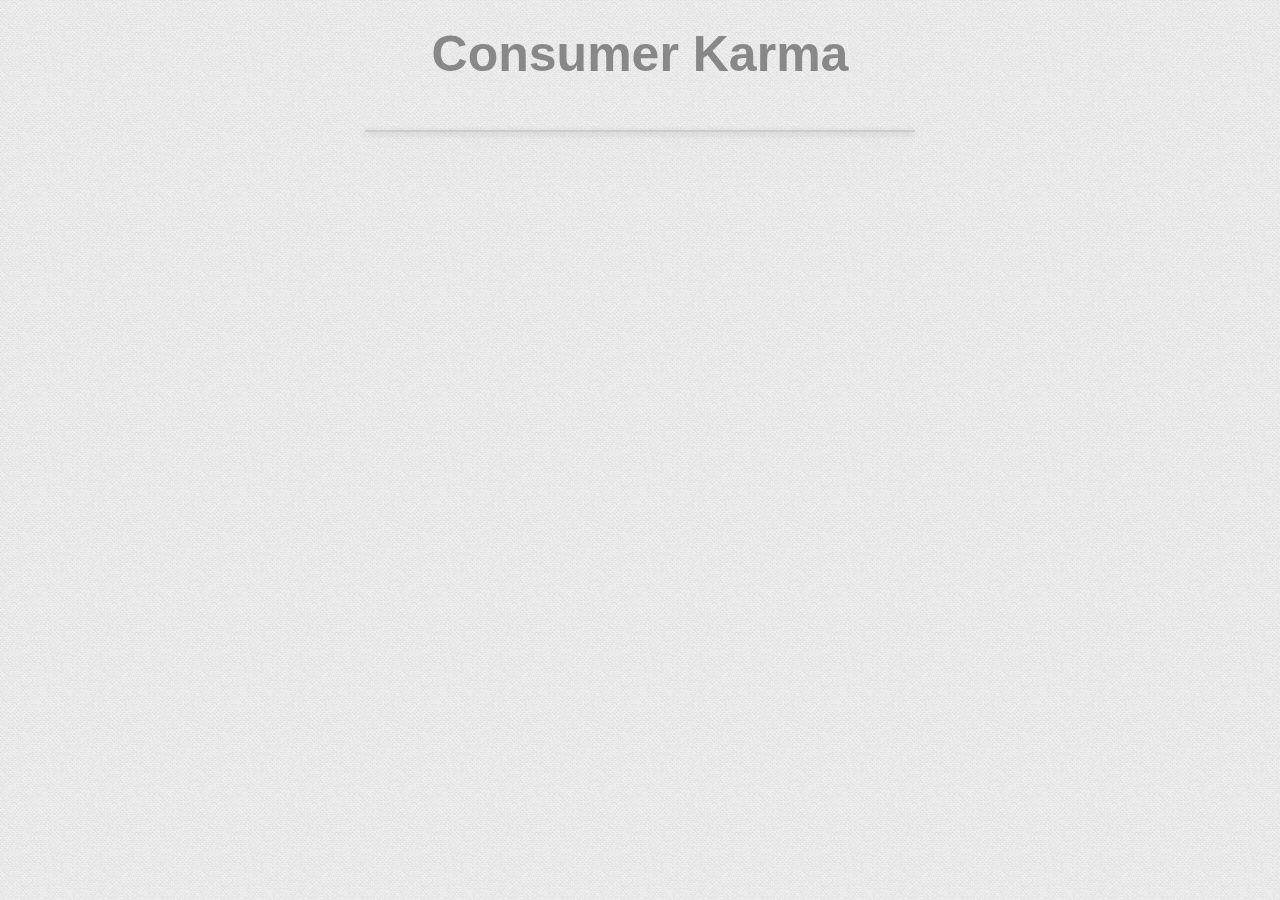
==== server/parse-backbone-js/index.html @ 3dad7ca6 "Merging chris-testing-backbone to master." ====
<!DOCTYPE html>
<html>
  <head>
    <meta charset="utf-8">
    <title>Consumer Karma</title>
    <link href="css/main.css" media="all" rel="stylesheet" type="text/css"/>
    <script src="http://ajax.googleapis.com/ajax/libs/jquery/1.7.2/jquery.min.js"></script>
    <script src="js/libs/underscore-1.1.6.js"></script>
    <script src="http://www.parsecdn.com/js/parse-1.0.18.min.js"></script>
    <script src="js/application.js"></script>
  </head>

  <body>

    <div id="consumer-karma-app">
      <div class="title">
        <h1>Consumer Karma</h1>
      </div>

      <div class="content">
      </div>
    </div>

    <!-- Log-in Template -->
    <script type="text/template" id="login-template">
      <header id="header"></header>
      <div class="login">
        <form class="login-form">
          <h2>Log In</h2>
          <div class="error" style="display:none"></div>
          <input type="text" id="login-username" placeholder="Username" />
          <input type="password" id="login-password" placeholder="Password" />
          <button>Log In</button>
        </form>

        <form class="signup-form">
          <h2>Sign Up</h2>
          <div class="error" style="display:none"></div>
          <input type="text" id="signup-username" placeholder="Username" />
          <input type="password" id="signup-password" placeholder="Create a Password" />
          <button>Sign Up</button>
        </form>
      </div>
    </script>

    <!-- Search for Product Template -->
    <script type="text/template" id="search-product-template">
      <div class="user-info">
        Signed in as <%= Parse.User.current().get("username") %> (<a href="#" class="log-out">Log out</a>)
      </div>

      <div class="section">

        <header id="header">
          <input id="search-product" placeholder="Search item name" type="text" />
        </header>

        <div id="main">
          <ul id="search-results-list">
            <img src='assets/images/spinner.gif' class='spinner' style="display:none"/>
          </ul>
          <a href="#add-new-item">Add New Item</a>
        </div>
      </div>
    </script>

    <!-- Add New Item Template -->
    <script type="text/template" id="add-new-item-template">
      <div class="section">
        <header id="header"></header>
        <div class="add-new-item">
          <form class="add-new-item-form">
            <h2>Add New Item</h2>
            <input type="text" id="item-title" placeholder="Product Name" />
            <input type="text" id="company-name" placeholder="Company" />
            <input type="text" id="item-description" placeholder="Product Description" />
            <button>Add</button>
          </form>
        </div>
      </div>
    </script>
  </body>

</html>
---- server/parse-backbone-js/css/main.css ----
html,body {
    margin: 0;
    padding: 0;
}

button {
    margin: 0;
    padding: 0;
    border: 0;
    background: none;
    font-size: 100%;
    vertical-align: baseline;
    font-family: inherit;
    color: inherit;
    -webkit-appearance: none;
    -ms-appearance: none;
    -o-appearance: none;
    appearance: none;
}

body {
    font: 14px 'Helvetica Neue', Helvetica, Arial, sans-serif;
    line-height: 1.4em;
    background: #eeeeee url('../images/bg.png');
    color: #4d4d4d;
    width: 550px;
    margin: 0 auto;
    -webkit-font-smoothing: antialiased;
    -moz-font-smoothing: antialiased;
    -ms-font-smoothing: antialiased;
    -o-font-smoothing: antialiased;
    font-smoothing: antialiased;
}

#consumer-karma-app {
    background: #fff;
    background: rgba(255, 255, 255, 0.9);
    margin: 130px 0 40px 0;
    border: 1px solid #ccc;
    position: relative;
    box-shadow: 0 2px 6px 0 rgba(0, 0, 0, 0.2),
    0 25px 50px 0 rgba(0, 0, 0, 0.15);
}

#consumer-karma-app:before {
    content: '';
    width: 2px;
    position: absolute;
    top: 45px;
    top: 0px;
    left: 40px;
    height: 100%;
}

#consumer-karma-app input::-webkit-input-placeholder {
    font-style: italic;
}

#consumer-karma-app input:-moz-placeholder {
    font-style: italic;
    color: #a9a9a9;
}

#consumer-karma-app h1 {
    position: absolute;
    top: -120px;
    width: 100%;
    font-size: 50px;
    font-weight: bold;
    text-align: center;
    color: #888;
    -webkit-text-rendering: optimizeLegibility;
    -moz-text-rendering: optimizeLegibility;
    -ms-text-rendering: optimizeLegibility;
    -o-text-rendering: optimizeLegibility;
    text-rendering: optimizeLegibility;
}

.section {
    position: relative;
}

#header {
    padding-top: 15px;
    border-radius: inherit;
}

#header:before {
    content: '';
    position: absolute;
    top: 0;
    right: 0;
    left: 0;
    height: 15px;
    z-index: 2;
    border-bottom: 1px solid #6c615c;
    background: #8d7d77;
    background: -webkit-gradient(linear, left top, left bottom, from(rgba(132, 110, 100, 0.8)),to(rgba(101, 84, 76, 0.8)));
    background: -webkit-linear-gradient(top, rgba(132, 110, 100, 0.8), rgba(101, 84, 76, 0.8));
    background: -moz-linear-gradient(top, rgba(132, 110, 100, 0.8), rgba(101, 84, 76, 0.8));
    background: -o-linear-gradient(top, rgba(132, 110, 100, 0.8), rgba(101, 84, 76, 0.8));
    background: -ms-linear-gradient(top, rgba(132, 110, 100, 0.8), rgba(101, 84, 76, 0.8));
    background: linear-gradient(top, rgba(132, 110, 100, 0.8), rgba(101, 84, 76, 0.8));
    filter: progid:DXImageTransform.Microsoft.gradient(GradientType=0,StartColorStr='#9d8b83', EndColorStr='#847670');
    border-top-left-radius: 1px;
    border-top-right-radius: 1px;
}

#search-product,
.edit {
    position: relative;
    margin: 0;
    width: 100%;
    font-size: 24px;
    font-family: inherit;
    line-height: 1.4em;
    border: 0;
    outline: none;
    color: inherit;
    padding: 6px;
    border: 1px solid #999;
    box-shadow: inset 0 -1px 5px 0 rgba(0, 0, 0, 0.2);
    -webkit-box-sizing: border-box;
    -moz-box-sizing: border-box;
    -ms-box-sizing: border-box;
    -o-box-sizing: border-box;
    box-sizing: border-box;
    -webkit-font-smoothing: antialiased;
    -moz-font-smoothing: antialiased;
    -ms-font-smoothing: antialiased;
    -o-font-smoothing: antialiased;
    font-smoothing: antialiased;
}

#search-product {
    padding: 16px 16px 16px 60px;
    border: none;
    background: rgba(0, 0, 0, 0.02);
    z-index: 2;
    box-shadow: none;
}

#main {
    position: relative;
    z-index: 2;
    border-top: 1px dotted #adadad;
}

label[for='toggle-all'] {
    display: none;
}

#toggle-all {
    position: absolute;
    top: -56px;
    left: -15px;
    width: 65px;
    height: 41px;
    text-align: center;
    border: none; /* Mobile Safari */
    -webkit-appearance: none;
    -ms-appearance: none;
    -o-appearance: none;
    appearance: none;
    -webkit-transform: rotate(90deg);
    -ms-transform: rotate(90deg);
    transform: rotate(90deg);
}

#toggle-all:before {
    content: '»';
    font-size: 28px;
    color: #d9d9d9;
    padding: 0 25px 7px;
}

#toggle-all:checked:before {
    color: #737373;
}

#search-results-list {
    margin: 0;
    padding: 0;
    list-style: none;
    text-align: center;
}

#search-results-list .spinner {
    margin: 15px auto;
}

#search-results-list li {
    text-align: left;
    position: relative;
    font-size: 24px;
    border-bottom: 1px dotted #ccc;
}

#search-results-list li:last-child {
    border-bottom: none;
}

#search-results-list li.editing {
    border-bottom: none;
    padding: 0;
}

#search-results-list li.editing .edit {
    display: block;
    width: 506px;
    padding: 13px 17px 12px 17px;
    margin: 0 0 0 43px;
}

#search-results-list li.editing .view {
    display: none;
}

#search-results-list li .toggle {
    text-align: center;
    width: 40px;
    height: 40px;
    position: absolute;
    top: 0;
    bottom: 0;
    margin: auto 0;
    border: none; /* Mobile Safari */
    -webkit-appearance: none;
    -ms-appearance: none;
    -o-appearance: none;
    appearance: none;
}

#search-results-list li .toggle:after {
    font-size: 18px;
    content: '✔';
    line-height: 43px; /* 40 + a couple of pixels visual adjustment */
    font-size: 20px;
    color: #d9d9d9;
    text-shadow: 0 -1px 0 #bfbfbf;
}

#search-results-list li .toggle:checked:after {
    color: #85ada7;
    text-shadow: 0 1px 0 #669991;
    bottom: 1px;
    position: relative;
}

#search-results-list li label {
    word-break: break-word;
    margin: 15px 15px 15px 60px;
    display: inline-block;
    line-height: 1.2;
    -webkit-transition: color 0.4s;
    -moz-transition: color 0.4s;
    -ms-transition: color 0.4s;
    -o-transition: color 0.4s;
    transition: color 0.4s;
}

#search-results-list li.completed label {
    color: #a9a9a9;
    text-decoration: line-through;
}

#search-results-list li .todo-destroy {
    display: none;
    position: absolute;
    top: 0;
    right: 10px;
    bottom: 0;
    width: 40px;
    height: 40px;
    margin: auto 0;
    font-size: 22px;
    color: #a88a8a;
    -webkit-transition: all 0.2s;
    -moz-transition: all 0.2s;
    -ms-transition: all 0.2s;
    -o-transition: all 0.2s;
    transition: all 0.2s;
}

#search-results-list li .todo-destroy:hover {
    text-shadow: 0 0 1px #000,
    0 0 10px rgba(199, 107, 107, 0.8);
    -webkit-transform: scale(1.3);
    -moz-transform: scale(1.3);
    -ms-transform: scale(1.3);
    -o-transform: scale(1.3);
    transform: scale(1.3);
}

#search-results-list li .todo-destroy:after {
    content: '✖';
}

#search-results-list li:hover .todo-destroy {
    display: block;
}

#search-results-list li .edit {
    display: none;
}

#search-results-list li.editing:last-child {
    margin-bottom: -1px;
}

#footer {
    color: #777;
    padding: 0 15px;
    position: absolute;
    right: 0;
    bottom: -31px;
    left: 0;
    z-index: 1;
    text-align: center;
}

#footer:before {
    content: '';
    position: absolute;
    right: 0;
    bottom: 31px;
    left: 0;
    height: 100px;
    z-index: -1;
    box-shadow: 0 1px 1px rgba(0, 0, 0, 0.3),
    0 6px 0 -3px rgba(255, 255, 255, 0.8),
    0 7px 1px -3px rgba(0, 0, 0, 0.3),
    0 42px 0 -6px rgba(255, 255, 255, 0.8),
    0 43px 2px -6px rgba(0, 0, 0, 0.2);
}

#todo-count {
    float: left;
    text-align: left;
}

#filters {
    margin: 0;
    padding: 0;
    list-style: none;
    position: absolute;
    right: 0;
    left: 0;
}

#filters li {
    display: inline;
}

#filters li a {
    color: #83756f;
    margin: 2px;
    text-decoration: none;
}

#filters li a.selected {
    font-weight: bold;
}

#clear-completed {
    float: right;
    line-height: 20px;
    text-decoration: none;
    background: rgba(0, 0, 0, 0.1);
    font-size: 11px;
    padding: 0 10px;
    position: relative;
    border-radius: 3px;
    box-shadow: 0 -1px 0 0 rgba(0, 0, 0, 0.2);
}

#clear-completed:hover {
    background: rgba(0, 0, 0, 0.15);
    box-shadow: 0 -1px 0 0 rgba(0, 0, 0, 0.3);
}

#info {
    margin: 65px auto 0;
    color: #a6a6a6;
    font-size: 12px;
    text-shadow: 0 1px 0 rgba(255, 255, 255, 0.7);
    text-align: center;
}

#info a {
    color: inherit;
}

/*
  Hack to remove background from Mobile Safari.
  Can't use it globally since it destroys checkboxes in Firefox and Opera
  */
@media screen and (-webkit-min-device-pixel-ratio:0) {
    #toggle-all,
    #search-results-list li .toggle {
	background: none;
    }
}

#consumer-karma-app .content .login {
    width: 350px;
    margin: 45px auto 25px auto;
}

#consumer-karma-app .content .login h2 {
    font-weight: normal;
    font-size: 25px;
    margin-bottom: 20px;
}

#consumer-karma-app .content .login input {
    display: block;
    margin-bottom: 10px;
    font-size: 20px;
    padding: 5px;
    width: 340px;;
}

#consumer-karma-app .content .login .signup-form {
    margin-top: 25px;
}

#consumer-karma-app .content .login button {
    padding: 5px 10px;
    background: #eee;
    font-size: 20px;
    border: 1px solid #ccc;
    border-radius: 5px;
    margin-bottom: 25px;
    font-family: "Helvetica Neue";
}

#consumer-karma-app .content .login .error {
    border: 1px solid red;
    background: #FDEFF0;
    padding: 5px 15px;
    margin-bottom: 15px;
}

#consumer-karma-app .content .user-info {
    padding: 5px 10px;
    border-top: 1px solid #ededed;
    margin-bottom: 0px;
    text-align: right;
}

#consumer-karma-app .content .mark-all-done {
    margin-left: 8px;
}

#credits {
    color: #888;
    text-align: center;
    padding-top: 25px;
}

#credits a {
    color: #888;
}

/* Styling for Add New Item */ 
#consumer-karma-app .content .add-new-item {
    width: 350px;
    margin: 45px auto 25px auto;
}

#consumer-karma-app .content .add-new-item h2 {
    font-weight: normal;
    font-size: 25px;
    margin-bottom: 20px;
}

#consumer-karma-app .content .add-new-item input {
    display: block;
    margin-bottom: 10px;
    font-size: 20px;
    padding: 5px;
    width: 340px;;
}

#consumer-karma-app .content .add-new-item button {
    padding: 5px 10px;
    background: #eee;
    font-size: 20px;
    border: 1px solid #ccc;
    border-radius: 5px;
    margin-bottom: 25px;
    font-family: "Helvetica Neue";
}
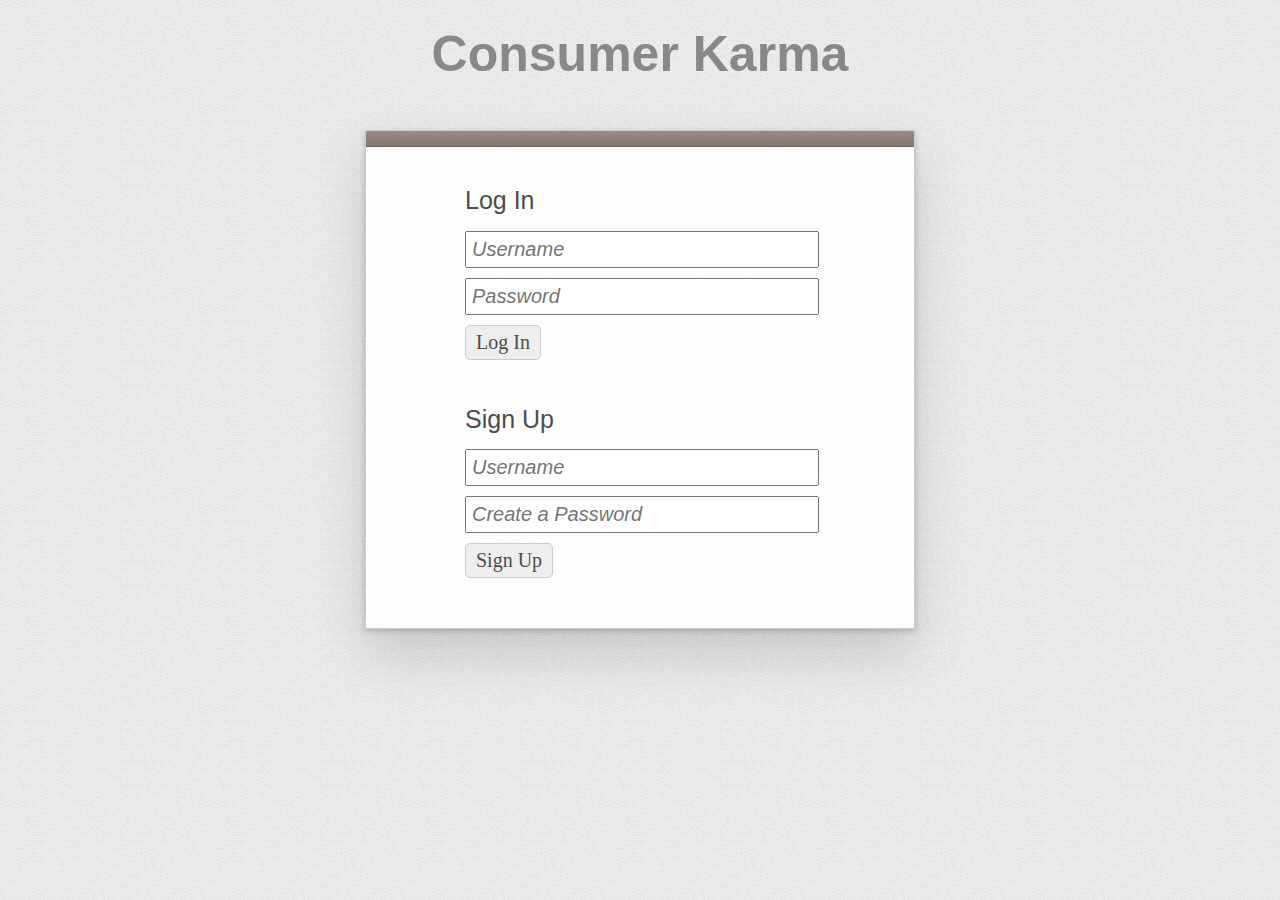
==== commit 8ec31016: "Using text.js to refer to templates modularly" ====
--- a/server/parse-backbone-js/index.html
+++ b/server/parse-backbone-js/index.html
@@ -4,10 +4,7 @@
     <meta charset="utf-8">
     <title>Consumer Karma</title>
     <link href="css/main.css" media="all" rel="stylesheet" type="text/css"/>
-    <script src="http://ajax.googleapis.com/ajax/libs/jquery/1.7.2/jquery.min.js"></script>
-    <script src="js/libs/underscore-1.1.6.js"></script>
-    <script src="http://www.parsecdn.com/js/parse-1.0.18.min.js"></script>
-    <script src="js/application.js"></script>
+    <script data-main="js/main" src="js/libs/require.js"></script>
   </head>
 
   <body>
@@ -20,28 +17,6 @@
       <div class="content">
       </div>
     </div>
-
-    <!-- Log-in Template -->
-    <script type="text/template" id="login-template">
-      <header id="header"></header>
-      <div class="login">
-        <form class="login-form">
-          <h2>Log In</h2>
-          <div class="error" style="display:none"></div>
-          <input type="text" id="login-username" placeholder="Username" />
-          <input type="password" id="login-password" placeholder="Password" />
-          <button>Log In</button>
-        </form>
-
-        <form class="signup-form">
-          <h2>Sign Up</h2>
-          <div class="error" style="display:none"></div>
-          <input type="text" id="signup-username" placeholder="Username" />
-          <input type="password" id="signup-password" placeholder="Create a Password" />
-          <button>Sign Up</button>
-        </form>
-      </div>
-    </script>
 
     <!-- Search for Product Template -->
     <script type="text/template" id="search-product-template">
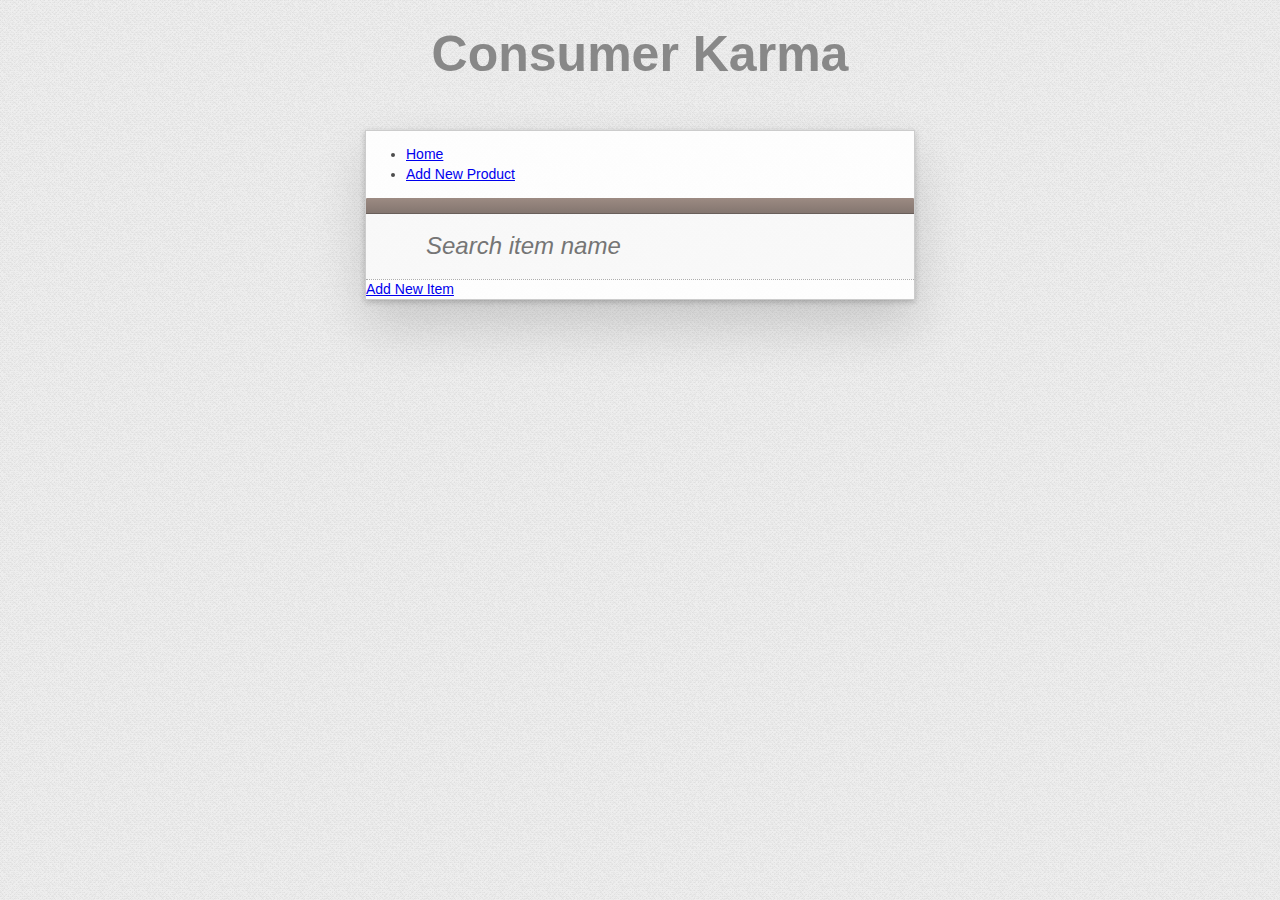
==== commit 7f2e1f5e: "Modularizing searchForProductTemplate." ====
--- a/server/parse-backbone-js/index.html
+++ b/server/parse-backbone-js/index.html
@@ -14,30 +14,18 @@
         <h1>Consumer Karma</h1>
       </div>
 
+      <div class="menu_navbar">
+        <div class="navbar-inner">
+          <ul class="nav">
+            <li><a href="#" >Home</a></li>
+            <li ><a href="#/add-new-item" >Add New Product</a></li>
+          </ul>
+        </div>
+      </div>
+
       <div class="content">
       </div>
     </div>
-
-    <!-- Search for Product Template -->
-    <script type="text/template" id="search-product-template">
-      <div class="user-info">
-        Signed in as <%= Parse.User.current().get("username") %> (<a href="#" class="log-out">Log out</a>)
-      </div>
-
-      <div class="section">
-
-        <header id="header">
-          <input id="search-product" placeholder="Search item name" type="text" />
-        </header>
-
-        <div id="main">
-          <ul id="search-results-list">
-            <img src='assets/images/spinner.gif' class='spinner' style="display:none"/>
-          </ul>
-          <a href="#add-new-item">Add New Item</a>
-        </div>
-      </div>
-    </script>
 
     <!-- Add New Item Template -->
     <script type="text/template" id="add-new-item-template">
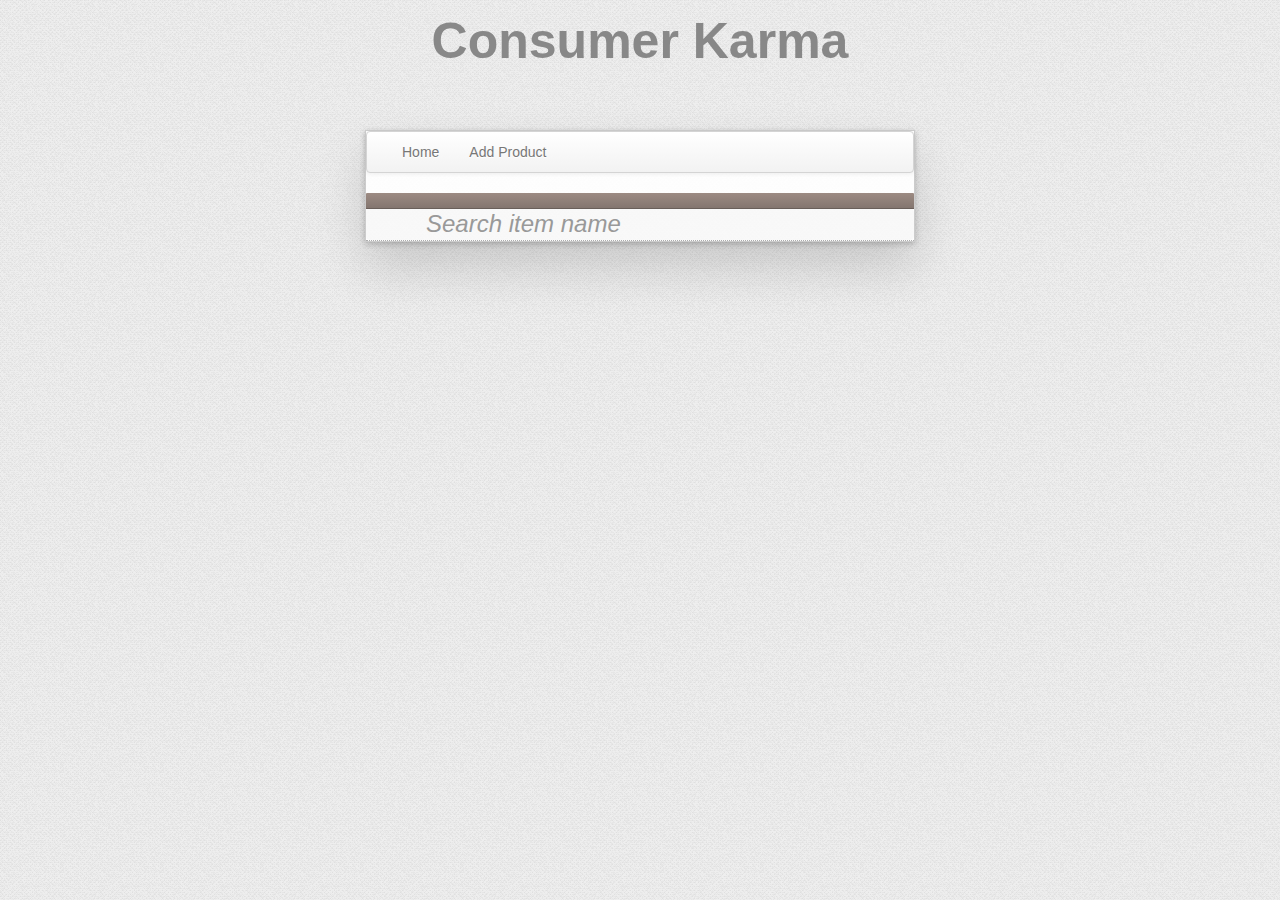
==== commit 1bcd6de5: "Bootstrapping this ish." ====
--- a/server/parse-backbone-js/index.html
+++ b/server/parse-backbone-js/index.html
@@ -3,7 +3,7 @@
   <head>
     <meta charset="utf-8">
     <title>Consumer Karma</title>
-    <link href="css/main.css" media="all" rel="stylesheet" type="text/css"/>
+    <link href="css/styles.css" rel="stylesheet" type="text/css"/>
     <script data-main="js/main" src="js/libs/require.js"></script>
   </head>
 
@@ -14,11 +14,11 @@
         <h1>Consumer Karma</h1>
       </div>
 
-      <div class="menu_navbar">
+      <div class="navbar">
         <div class="navbar-inner">
           <ul class="nav">
             <li><a href="#" >Home</a></li>
-            <li ><a href="#/add-new-item" >Add New Product</a></li>
+            <li ><a href="#/add-new-item" >Add Product</a></li>
           </ul>
         </div>
       </div>
--- a/server/parse-backbone-js/css/styles.css
+++ b/server/parse-backbone-js/css/styles.css
@@ -0,0 +1,2 @@
+@import url('bootstrap.css');
+@import url('main.css');
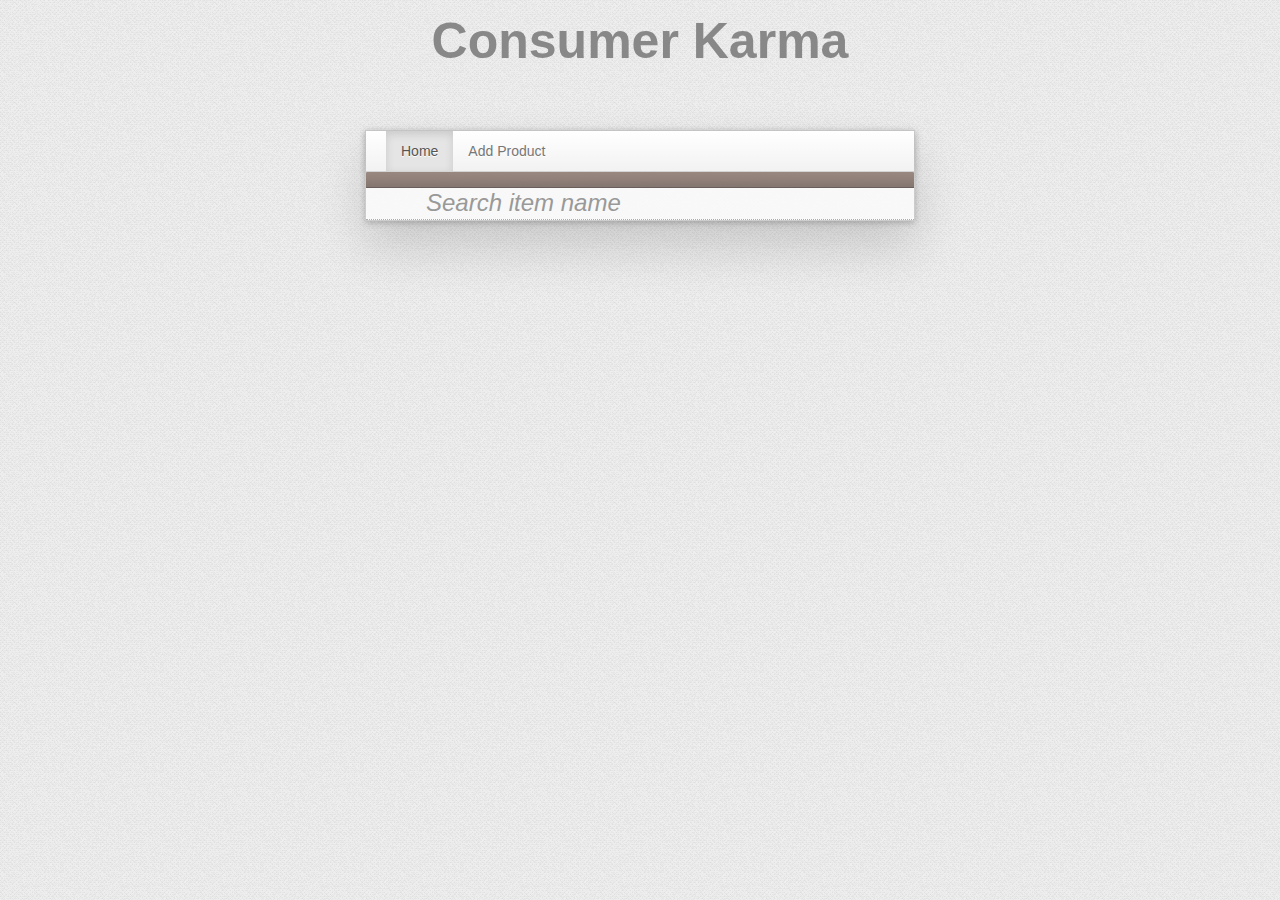
==== commit faf4d859: "Modularizing add new item view." ====
--- a/server/parse-backbone-js/index.html
+++ b/server/parse-backbone-js/index.html
@@ -14,7 +14,7 @@
         <h1>Consumer Karma</h1>
       </div>
 
-      <div class="navbar">
+      <div class="navbar navbar-static-top">
         <div class="navbar-inner">
           <ul class="nav">
             <li><a href="#" >Home</a></li>
@@ -26,22 +26,6 @@
       <div class="content">
       </div>
     </div>
-
-    <!-- Add New Item Template -->
-    <script type="text/template" id="add-new-item-template">
-      <div class="section">
-        <header id="header"></header>
-        <div class="add-new-item">
-          <form class="add-new-item-form">
-            <h2>Add New Item</h2>
-            <input type="text" id="item-title" placeholder="Product Name" />
-            <input type="text" id="company-name" placeholder="Company" />
-            <input type="text" id="item-description" placeholder="Product Description" />
-            <button>Add</button>
-          </form>
-        </div>
-      </div>
-    </script>
   </body>
 
 </html>
